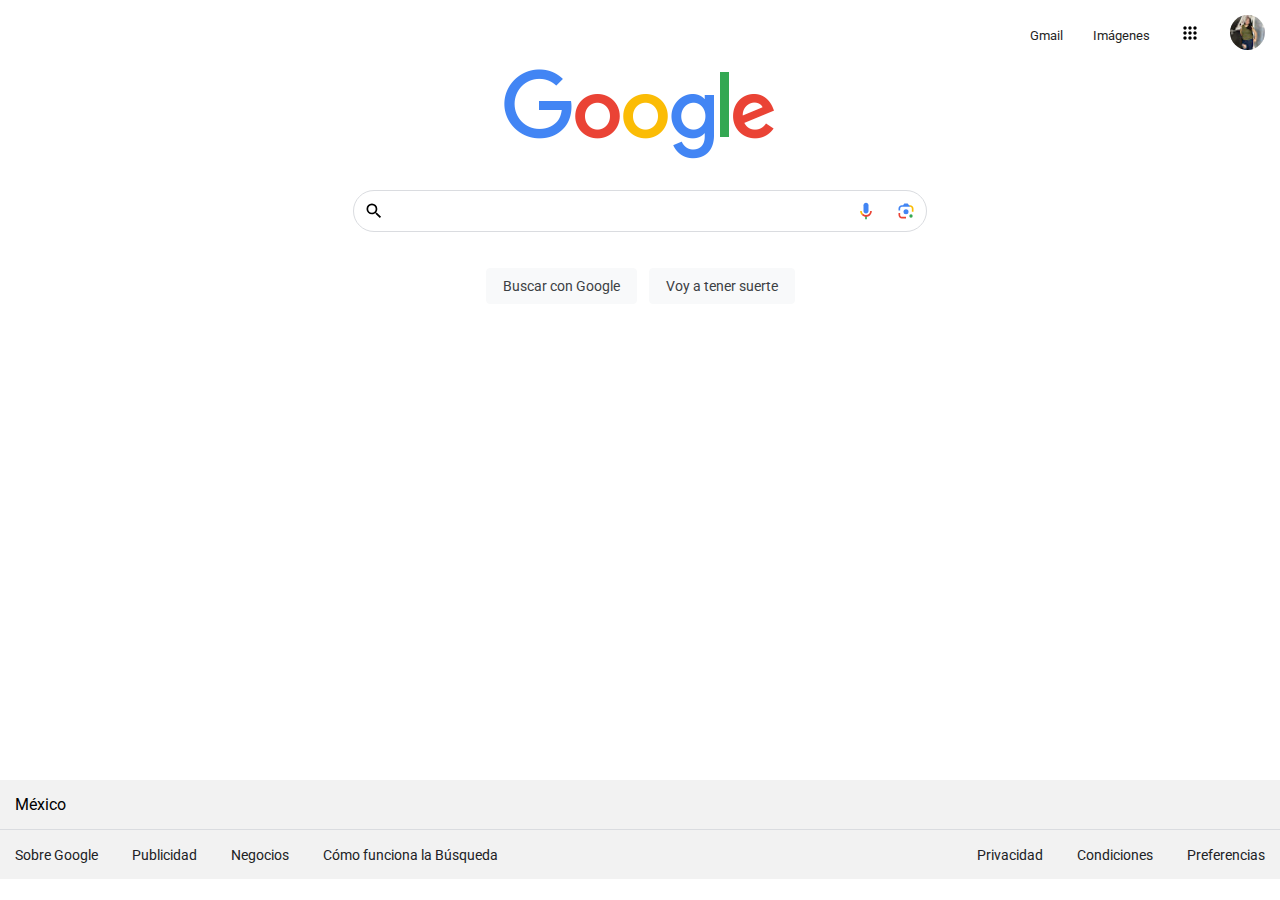
==== google.html @ 6e9109f8 "Primera versión del clon de Google" ====
<!DOCTYPE html>
<html lang="en">

<head>
    <meta charset="UTF-8">
    <meta name="viewport" content="width=device-width, initial-scale=1.0">
    <title>Google</title>

<link rel="preconnect" href="https://fonts.googleapis.com">
<link rel="preconnect" href="https://fonts.gstatic.com" crossorigin>
<link href="https://fonts.googleapis.com/css2?family=Roboto:ital,wght@0,100;0,300;0,400;0,500;0,700;0,900;1,100;1,300;1,400;1,500;1,700;1,900&display=swap" rel="stylesheet">


<link rel="stylesheet" href="google.css">
</head>
<body>
    <header>
        <nav>
            <ul>
                <li><a href="http://" target="_blank" rel="noopener noreferrer">Gmail</a></li>
                <li><a href="http://" target="_blank" rel="noopener noreferrer">Imágenes</a></li>
                <li><a href="http://" target="_blank" rel="noopener noreferrer">
                        <svg id="cuadro" class="gb_h" focusable="false" viewBox="0 0 24 24">
                            <path
                                d="M6,8c1.1,0 2,-0.9 2,-2s-0.9,-2 -2,-2 -2,0.9 -2,2 0.9,2 2,2zM12,20c1.1,0 2,-0.9 2,-2s-0.9,-2 -2,-2 -2,0.9 -2,2 0.9,2 2,2zM6,20c1.1,0 2,-0.9 2,-2s-0.9,-2 -2,-2 -2,0.9 -2,2 0.9,2 2,2zM6,14c1.1,0 2,-0.9 2,-2s-0.9,-2 -2,-2 -2,0.9 -2,2 0.9,2 2,2zM12,14c1.1,0 2,-0.9 2,-2s-0.9,-2 -2,-2 -2,0.9 -2,2 0.9,2 2,2zM16,6c0,1.1 0.9,2 2,2s2,-0.9 2,-2 -0.9,-2 -2,-2 -2,0.9 -2,2zM12,8c1.1,0 2,-0.9 2,-2s-0.9,-2 -2,-2 -2,0.9 -2,2 0.9,2 2,2zM18,14c1.1,0 2,-0.9 2,-2s-0.9,-2 -2,-2 -2,0.9 -2,2 0.9,2 2,2zM18,20c1.1,0 2,-0.9 2,-2s-0.9,-2 -2,-2 -2,0.9 -2,2 0.9,2 2,2z">
                            </path>
                            <image src="https://ssl.gstatic.com/gb/images/bar/al-icon.png" alt="" height="24" width="24"
                                style="border:none;display:none \9"></image>
                        </svg>
                    </a></li>
                <li><a href="http://" target="_blank" rel="noopener noreferrer">
                    <img src="assests/perfil.jpg" alt="perfil" id="perfil">
                </a></li>
            </ul>
        </nav>
    </header>

    <main>
        <article>
        <div>
            <img src="assests/logo.png" alt="logo">
        </div>
        <div id="buscador">
            <figure>
                <svg focusable="false" xmlns="http://www.w3.org/2000/svg" viewBox="0 0 24 24"><path d="M15.5 14h-.79l-.28-.27A6.471 6.471 0 0 0 16 9.5 6.5 6.5 0 1 0 9.5 16c1.61 0 3.09-.59 4.23-1.57l.27.28v.79l5 4.99L20.49 19l-4.99-5zm-6 0C7.01 14 5 11.99 5 9.5S7.01 5 9.5 5 14 7.01 14 9.5 11.99 14 9.5 14z"></path>
                </svg>
            </figure> 
            <input type="text" name="buscar" id="buscar">
            <figure>
                <svg class="goxjub" focusable="false" viewBox="0 0 24 24" xmlns="http://www.w3.org/2000/svg"><path fill="#4285f4" d="m12 15c1.66 0 3-1.31 3-2.97v-7.02c0-1.66-1.34-3.01-3-3.01s-3 1.34-3 3.01v7.02c0 1.66 1.34 2.97 3 2.97z"></path><path fill="#34a853" d="m11 18.08h2v3.92h-2z"></path><path fill="#fbbc04" d="m7.05 16.87c-1.27-1.33-2.05-2.83-2.05-4.87h2c0 1.45 0.56 2.42 1.47 3.38v0.32l-1.15 1.18z"></path><path fill="#ea4335" d="m12 16.93a4.97 5.25 0 0 1 -3.54 -1.55l-1.41 1.49c1.26 1.34 3.02 2.13 4.95 2.13 3.87 0 6.99-2.92 6.99-7h-1.99c0 2.92-2.24 4.93-5 4.93z"></path></svg>
            </figure>
            <figure>
                <svg class="Gdd5U" focusable="false" viewBox="0 0 192 192" xmlns="http://www.w3.org/2000/svg"><rect fill="none" height="192" width="192"></rect><g><circle fill="#34a853" cx="144.07" cy="144" r="16"></circle><circle fill="#4285f4" cx="96.07" cy="104" r="24"></circle><path fill="#ea4335" d="M24,135.2c0,18.11,14.69,32.8,32.8,32.8H96v-16l-40.1-0.1c-8.8,0-15.9-8.19-15.9-17.9v-18H24V135.2z"></path><path fill="#fbbc04" d="M168,72.8c0-18.11-14.69-32.8-32.8-32.8H116l20,16c8.8,0,16,8.29,16,18v30h16V72.8z"></path><path fill="#4285f4" d="M112,24l-32,0L68,40H56.8C38.69,40,24,54.69,24,72.8V92h16V74c0-9.71,7.2-18,16-18h80L112,24z"></path></g></svg>
            </figure>
        </div>
        <div id="button">
            <button>Buscar con Google</button>
            <button>Voy a tener suerte</button>
        </div>
    </article>
    </main>

    <footer>
        <p>México</p>
        <div>
            <ul>
                <li><a href="http://" target="_blank" rel="noopener noreferrer">Sobre Google</a></li>
                <li><a href="http://" target="_blank" rel="noopener noreferrer">Publicidad</a></li>
                <li><a href="http://" target="_blank" rel="noopener noreferrer">Negocios</a></li>
                <li><a href="http://" target="_blank" rel="noopener noreferrer">Cómo funciona la Búsqueda</a></li>
            </ul>
            <ul>
                <li><a href="http://" target="_blank" rel="noopener noreferrer">Privacidad</a></li>
                <li><a href="http://" target="_blank" rel="noopener noreferrer">Condiciones</a></li>
                <li><a href="http://" target="_blank" rel="noopener noreferrer">Preferencias</a></li>
            </ul>
        </div>
    </footer>
</body>

</html>
---- google.css ----
* {
    font-family: "Roboto", sans-serif;
    font-weight: 400;
    font-style: normal;
}

body {
    margin: 0px;
}

#perfil {
width: 35px;
height: 35px;
border-radius: 50%;
}

figure {
    width: 20px;
    margin: 0px;
    padding: 10px;
}

#cuadro {
    width: 20px;
}

footer div {
    display: flex;
    justify-content: space-between;
}

ul li{
   display: inline-block; 
   padding: 15px;
}

ul {
    padding: 0px;
    margin: 0px;
}

footer p {
    padding: 15px;
    margin: 0px;
    border-bottom: 1px solid #dadce0;
}

nav {
    display: flex;
    justify-content: end;
}

main {
    display: flex;
    justify-content: center;
    height: 79vh;
}

#logo {
    padding-top: 18vh;
    height: 92px;
}

#buscador {
    display: flex;
    justify-content: center;
    border: 1px solid #dadce0;
    align-items: stretch;
    height: 40px;
    width: 572px;
    border-radius: 25px;
    margin: 25px 0px;
    
}

#buscador:hover{
    background: #fff;
    box-shadow: 0 1px 6px rgba(32, 33, 36, .28);
    border-color: transparent;
}

#buscador input {
    flex-grow: 1;
    border: none;
    outline: none;
}

article {
    text-align: center;
}

footer {
    background: #f2f2f2;
}
button {
    background-color: #f8f9fa;
    border: 1px solid #f8f9fa;
    padding: 0 16px;
    margin: 11px 4px;
    height: 36px;
    font-size: 14px;
    color: #3c4043;
    border-radius: 4px;
}
button:hover{
    box-shadow: 0 1px 1px rgba(0, 0, 0, .1);
    background-color: #f8f9fa;
    border: 1px solid #dadce0;
    color: #202124;  
}

a{
text-decoration: none;
}
a:hover{
    text-decoration: underline;
}
header a {
    font-size: 13px;
    color: #1f1f1f;
}

footer  a {
    font-size: 14px;
    color:  #202124;
}
header ul {
    display: flex;
    align-items: center;
}
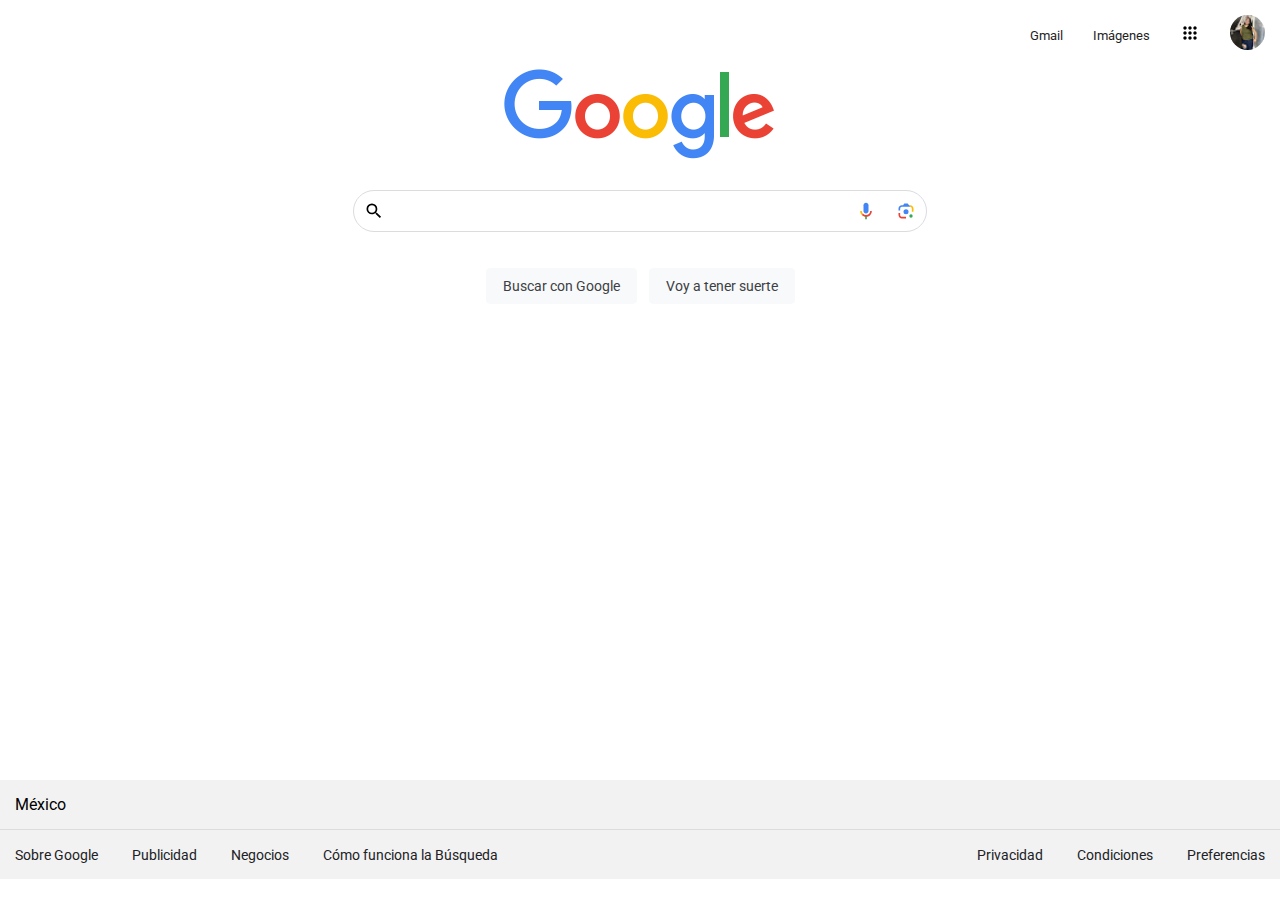
==== commit 9e44e242: "Agregué favicon al código (pero no aparece)" ====
--- a/google.html
+++ b/google.html
@@ -5,10 +5,10 @@
     <meta charset="UTF-8">
     <meta name="viewport" content="width=device-width, initial-scale=1.0">
     <title>Google</title>
-
-<link rel="preconnect" href="https://fonts.googleapis.com">
+    <link rel="preconnect" href="https://fonts.googleapis.com">
 <link rel="preconnect" href="https://fonts.gstatic.com" crossorigin>
 <link href="https://fonts.googleapis.com/css2?family=Roboto:ital,wght@0,100;0,300;0,400;0,500;0,700;0,900;1,100;1,300;1,400;1,500;1,700;1,900&display=swap" rel="stylesheet">
+<link rel="shortcut icon" href="/clonGoogle/google.webp" type="image/x-icon">
 
 
 <link rel="stylesheet" href="google.css">
